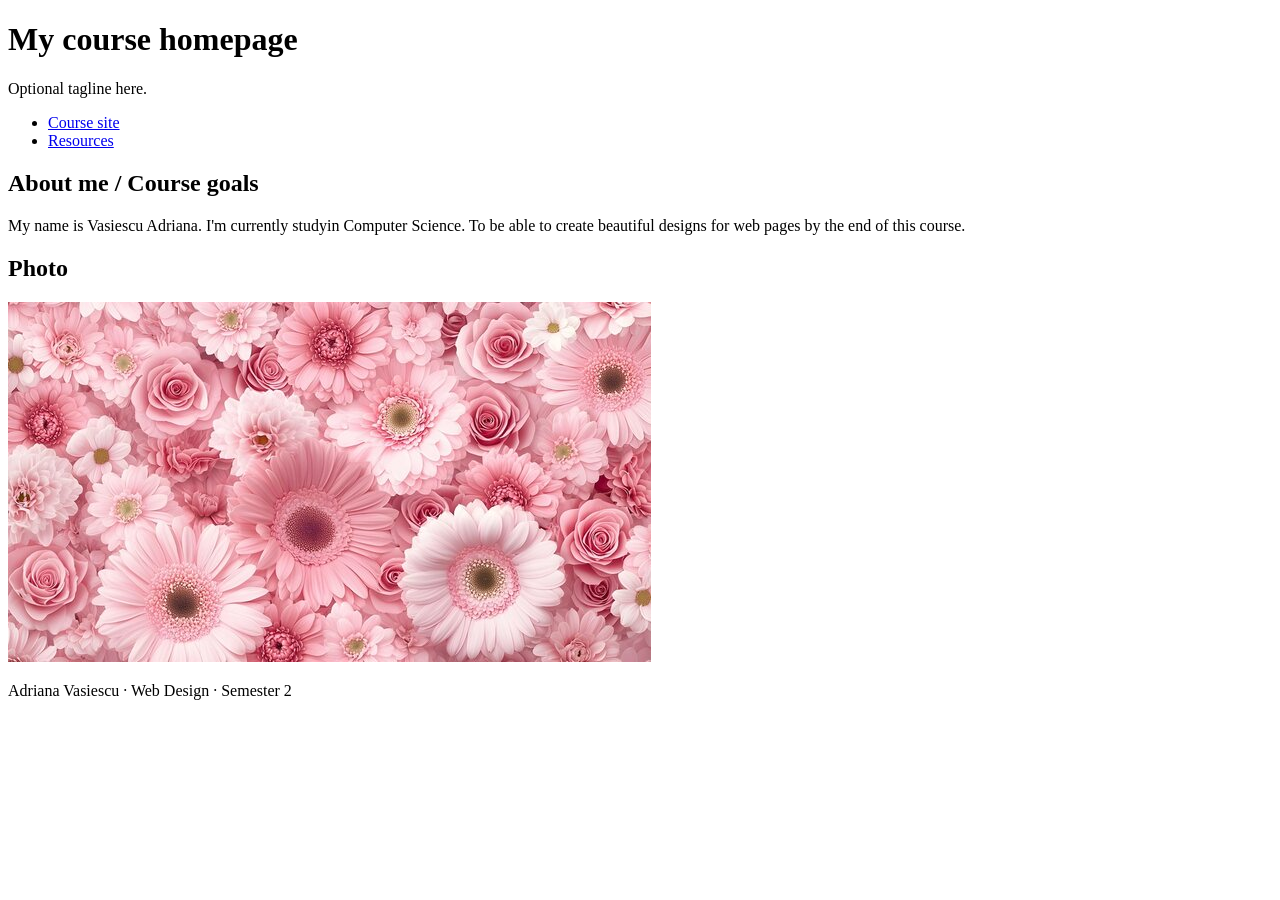
==== index.html @ 72a213b7 "Update index.html" ====
<!DOCTYPE html>
<html lang="en">
<head>
  <meta charset="UTF-8">
  <meta name="viewport" content="width=device-width">
  <title>Course homepage - Heading hierarchy example</title>
</head>
<body>
  <header>
    <h1>My course homepage</h1>
    <p>Optional tagline here.</p>
  </header>
  <nav aria-label="Main navigation">
    <ul>
      <li><a href="https://stefaniga.github.io/ewd-uvt-2026/lecture-1/">Course site</a></li>
      <li><a href="https://stefaniga.github.io/ewd-uvt-2026/labs/1/">Resources</a></li>
    </ul>
  </nav>
  <main id="main-content">
    <section>
      <h2>About me / Course goals</h2>
      <p>My name is Vasiescu Adriana. I'm currently studyin Computer Science. To be able to create beautiful designs for web pages by the end of this course.</p>
    </section>
    <section>
      <h2>Photo</h2>
      <img src="360_F_1259180121_rKxqQ3axerj2dqdNRu1DFFnIy3X4XsMe.jpg" alt="A decorative picture with an assortment of pastel pink flowers for a cozy vibe.">
    </section>
  </main>
  <footer>
    <p>Adriana Vasiescu · Web Design · Semester 2</p>
  </footer>
</body>

</html>
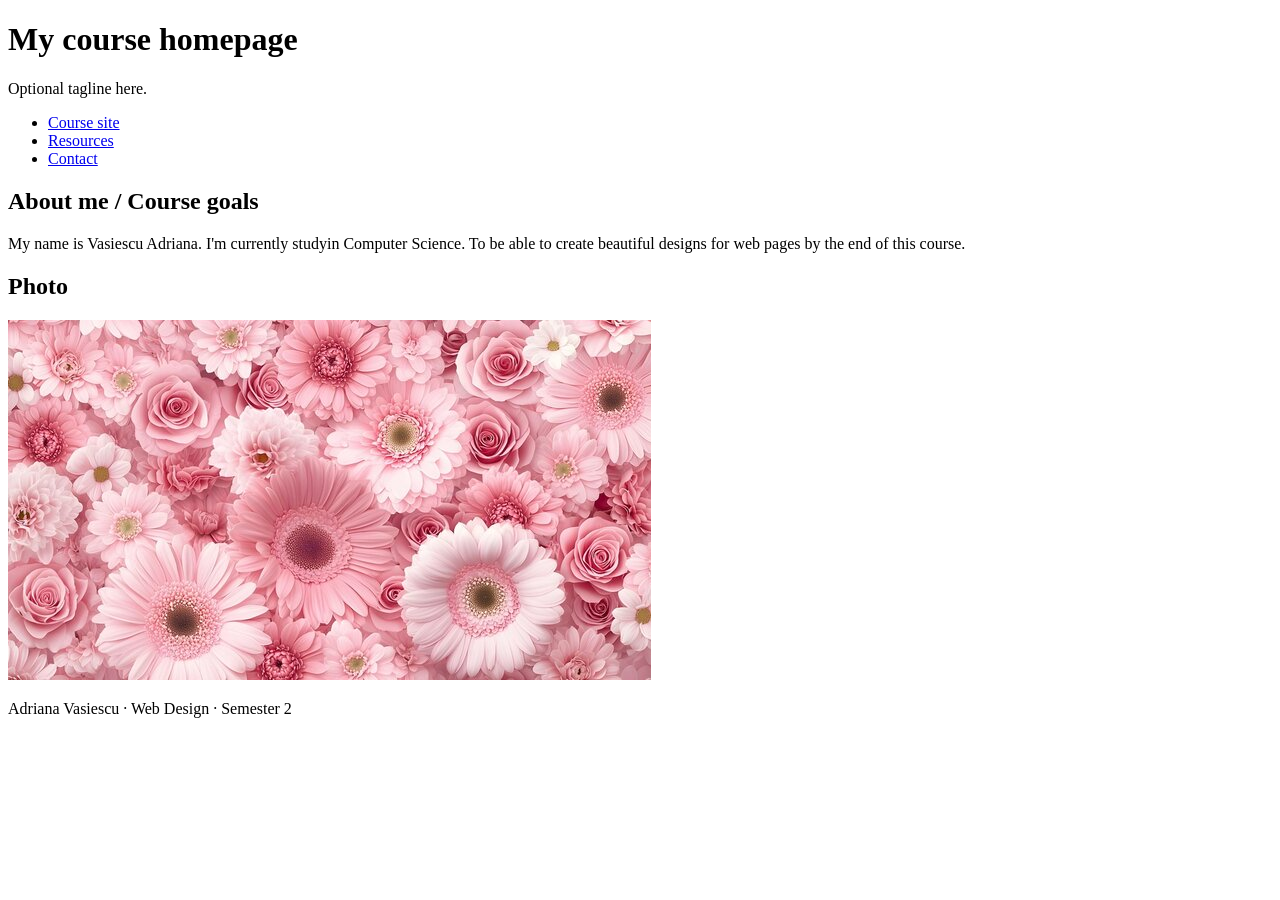
==== commit d92b82f1: "Update index.html" ====
--- a/index.html
+++ b/index.html
@@ -14,6 +14,7 @@
     <ul>
       <li><a href="https://stefaniga.github.io/ewd-uvt-2026/lecture-1/">Course site</a></li>
       <li><a href="https://stefaniga.github.io/ewd-uvt-2026/labs/1/">Resources</a></li>
+      <li><a href="contact.html">Contact</a> </li>
     </ul>
   </nav>
   <main id="main-content">
@@ -32,3 +33,4 @@
 </body>
 
 </html>
+
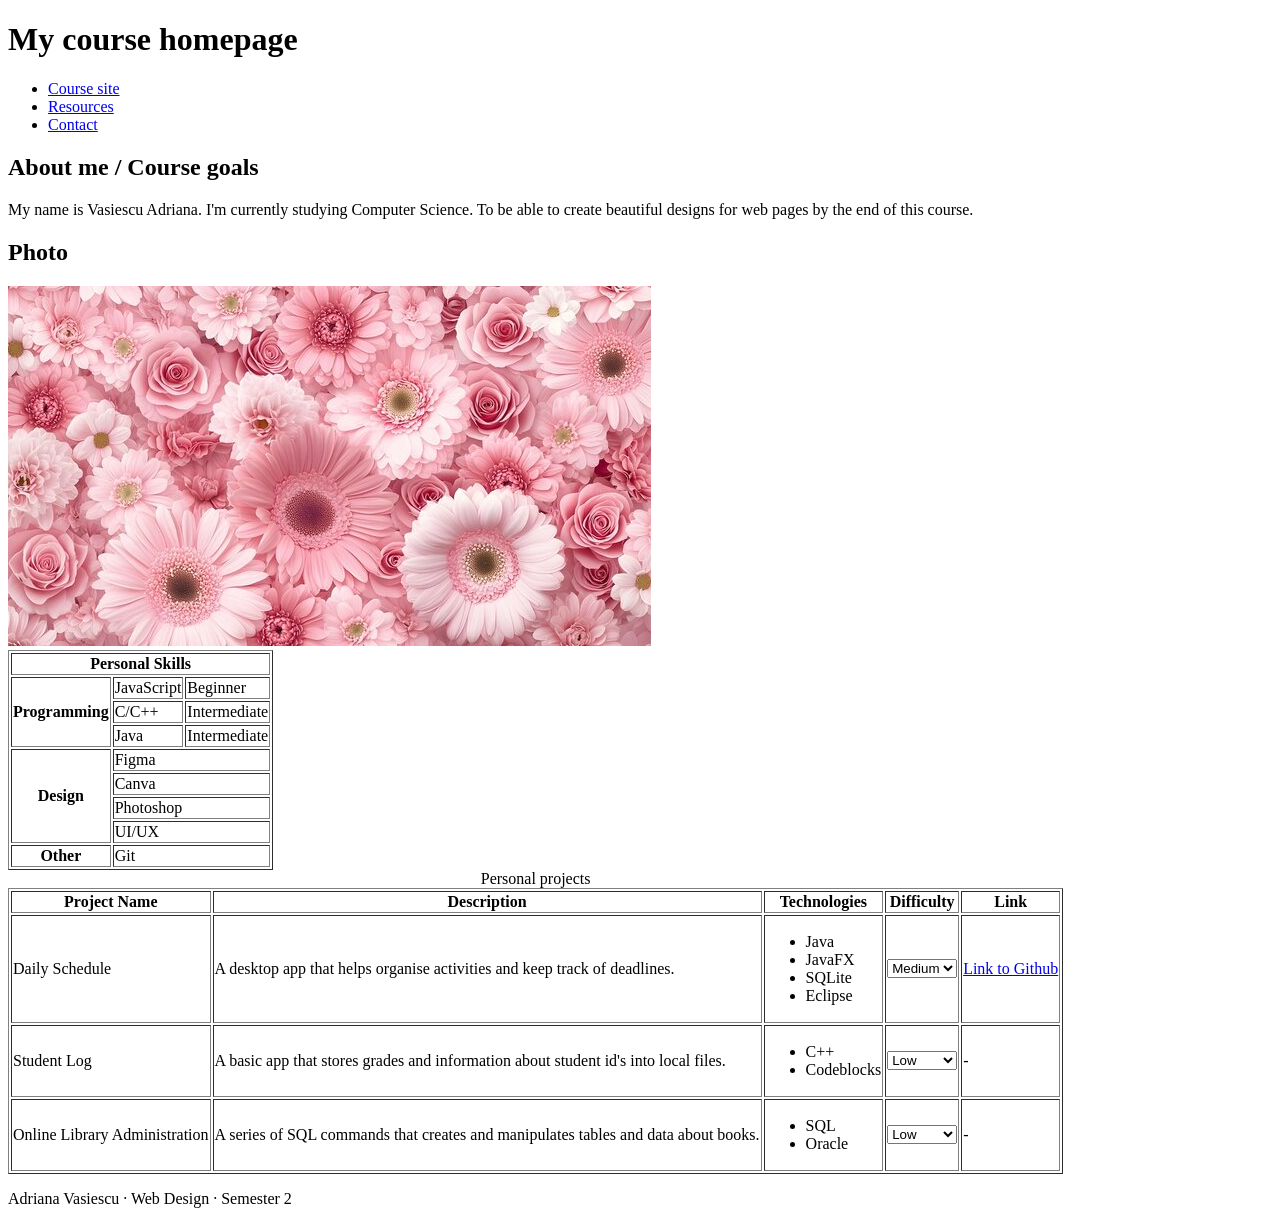
==== commit 30e774db: "Add files via upload" ====
--- a/index.html
+++ b/index.html
@@ -8,29 +8,139 @@
 <body>
   <header>
     <h1>My course homepage</h1>
-    <p>Optional tagline here.</p>
   </header>
   <nav aria-label="Main navigation">
     <ul>
       <li><a href="https://stefaniga.github.io/ewd-uvt-2026/lecture-1/">Course site</a></li>
-      <li><a href="https://stefaniga.github.io/ewd-uvt-2026/labs/1/">Resources</a></li>
+      <li><a href="#">Resources</a></li>
       <li><a href="contact.html">Contact</a> </li>
     </ul>
   </nav>
   <main id="main-content">
     <section>
       <h2>About me / Course goals</h2>
-      <p>My name is Vasiescu Adriana. I'm currently studyin Computer Science. To be able to create beautiful designs for web pages by the end of this course.</p>
+      <p>My name is Vasiescu Adriana. I'm currently studying Computer Science. To be able to create beautiful designs for web pages by the end of this course.</p>
     </section>
     <section>
       <h2>Photo</h2>
       <img src="360_F_1259180121_rKxqQ3axerj2dqdNRu1DFFnIy3X4XsMe.jpg" alt="A decorative picture with an assortment of pastel pink flowers for a cozy vibe.">
     </section>
+
+    <table border="1">
+    <thead>
+        <tr>
+            <th scope="col" colspan="3">Personal Skills</th>
+        </tr>
+    </thead>
+    <tbody>
+        <tr>
+            <th scope="row" rowspan="3">Programming</th>
+            <td>JavaScript</td>
+            <td>Beginner</td>
+        </tr>
+        <tr>
+            <td>C/C++</td>
+            <td>Intermediate</td>
+        </tr>
+        <tr>
+            <td>Java</td>
+            <td>Intermediate</td>
+        </tr>
+        <tr>
+            <th scope="row" rowspan="4">Design</th>
+            <td colspan="2">Figma</td>
+        </tr>
+        <tr>
+            <td colspan="2">Canva</td>
+        </tr>
+        <tr>
+            <td colspan="2">Photoshop</td>
+        </tr>
+        <tr>
+            <td colspan="2">UI/UX</td>
+        </tr>
+        <tr>
+            <th scope="row">Other</th>
+            <td colspan="2">Git</td>
+        </tr>
+    </tbody>
+  </table>
+
+  <table border="1">
+      <caption>Personal projects</caption>
+      <thead>
+        <tr>
+          <th scope="col">Project Name</th>
+          <th scope="col">Description</th>
+          <th scope="col">Technologies</th>
+          <th scope="col">Difficulty</th>
+          <th scope="col">Link</th>
+        </tr>
+      </thead>
+
+      <tbody>
+        <tr>
+          <td>Daily Schedule</td>
+          <td>A desktop app that helps organise activities and keep track of deadlines.</td>
+          <td>
+            <ul>
+              <li>Java</li>
+              <li>JavaFX</li>
+              <li>SQLite</li>
+              <li>Eclipse</li>
+            </ul>
+          </td>
+          <td>
+            <select name="difficulty">
+              <option value="low">Low</option>
+              <option value="medium" selected>Medium</option>
+              <option value="high">High</option>
+            </select>
+          </td>
+          <td><a href="https://github.com/Programare-III-2025-2026/p3-proiect-gr8-4dr1-R.git">Link to Github</a></td>
+        </tr>
+        <tr>
+          <td>Student Log</td>
+          <td>A basic app that stores grades and information about student id's into local files.</td>
+          <td>
+            <ul>
+              <li>C++</li>
+              <li>Codeblocks</li>
+            </ul>
+          </td>
+          <td><select name="difficulty">
+                <option value="low" selected>Low</option>
+                <option value="medium">Medium</option>
+                <option value="high">High</option>
+              </select>
+          </td>
+          <td>-</td>
+        </tr>
+        <tr>
+          <td>Online Library Administration</td>
+          <td>A series of SQL commands that creates and manipulates tables and data about books.</td>
+          <td>
+            <ul>
+              <li>SQL</li>
+              <li>Oracle</li>
+            </ul>
+          </td>
+          <td><select name="difficulty">
+                <option value="low" selected>Low</option>
+                <option value="medium">Medium</option>
+                <option value="high">High</option>
+              </select>
+          </td>
+          <td>-</td>
+        </tr>
+
+      </tbody>
+
+  </table>
+
   </main>
   <footer>
     <p>Adriana Vasiescu · Web Design · Semester 2</p>
   </footer>
 </body>
-
-</html>
-
+</html>
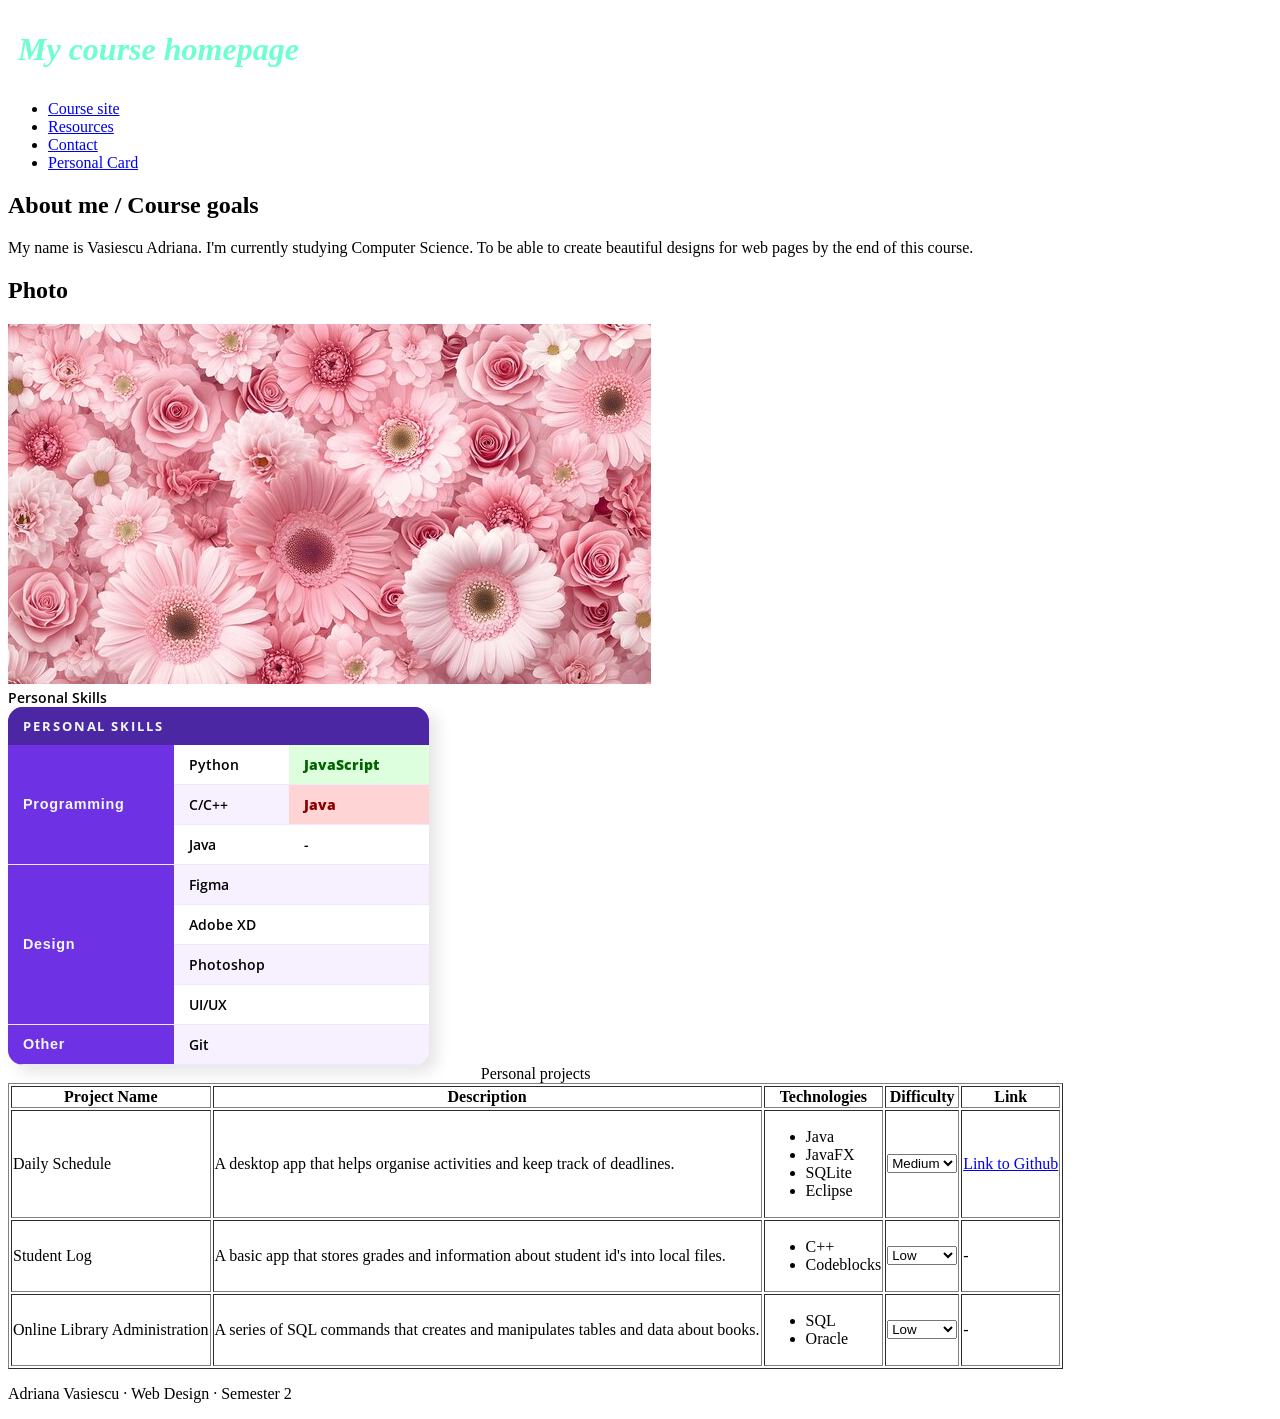
==== commit f523c6cb: "Add files via upload" ====
--- a/index.html
+++ b/index.html
@@ -1,9 +1,20 @@
 <!DOCTYPE html>
 <html lang="en">
 <head>
+  <link rel="preconnect" href="https://fonts.googleapis.com">
+  <link rel="preconnect" href="https://fonts.gstatic.com" crossorigin>
+  <link href="https://fonts.googleapis.com/css2?family=Open+Sans:ital,wght@0,300..800;1,300..800&display=swap" rel="stylesheet">
   <meta charset="UTF-8">
   <meta name="viewport" content="width=device-width">
   <title>Course homepage - Heading hierarchy example</title>
+  <link rel="stylesheet" href="style.css">
+   <style>
+    table.skill-display thead {
+        font-size: 0.8rem;
+        background-color: rgb(111, 49, 228);
+        
+    }
+  </style>
 </head>
 <body>
   <header>
@@ -14,6 +25,7 @@
       <li><a href="https://stefaniga.github.io/ewd-uvt-2026/lecture-1/">Course site</a></li>
       <li><a href="#">Resources</a></li>
       <li><a href="contact.html">Contact</a> </li>
+      <li><a href="card.html">Personal Card</a></li>
     </ul>
   </nav>
   <main id="main-content">
@@ -26,32 +38,33 @@
       <img src="360_F_1259180121_rKxqQ3axerj2dqdNRu1DFFnIy3X4XsMe.jpg" alt="A decorative picture with an assortment of pastel pink flowers for a cozy vibe.">
     </section>
 
-    <table border="1">
+    <table class="skill-display">
+    <caption style="text-align: left;">Personal Skills</caption>
     <thead>
         <tr>
-            <th scope="col" colspan="3">Personal Skills</th>
+            <th scope="col" colspan="3" style="background-color: #4c27a4; text-transform: uppercase; letter-spacing: 0.15em;">Personal Skills</th>
         </tr>
     </thead>
     <tbody>
         <tr>
             <th scope="row" rowspan="3">Programming</th>
-            <td>JavaScript</td>
-            <td>Beginner</td>
+            <td>Python</td>
+            <td style="background-color: #deffde; font-weight: bolder; color: darkgreen;">JavaScript</td>
         </tr>
         <tr>
             <td>C/C++</td>
-            <td>Intermediate</td>
+            <td style="background-color: #ffd4d4; font-weight: bolder; color: darkred;">Java</td>
         </tr>
         <tr>
             <td>Java</td>
-            <td>Intermediate</td>
+            <td>-</td>
         </tr>
         <tr>
             <th scope="row" rowspan="4">Design</th>
             <td colspan="2">Figma</td>
         </tr>
         <tr>
-            <td colspan="2">Canva</td>
+            <td colspan="2">Adobe XD</td>
         </tr>
         <tr>
             <td colspan="2">Photoshop</td>
--- a/style.css
+++ b/style.css
@@ -0,0 +1,50 @@
+h1 {
+    color: #6dffce;
+   font-style:italic;
+   padding: 10px; 
+}
+
+
+.skill-display {
+    border-collapse: separate;
+    border-spacing: 0;
+    overflow: hidden;
+    font-family:'Open Sans', sans-serif;
+    font-size: 0.9rem;
+    font-weight: 600;
+    border-bottom-left-radius: 15px;
+    border-bottom-right-radius: 15px;
+    box-shadow: 8px 8px 15px rgba(0, 0, 0, 0.1);
+}
+
+
+.skill-display thead tr:first-child th:first-child {
+    border-top-left-radius: 15px;
+}
+
+.skill-display thead tr:first-child th:last-child {
+    border-top-right-radius: 15px;
+}
+
+
+.skill-display th {
+    background-color: rgb(111, 49, 228);
+    color: aliceblue;
+    text-align: left;  
+    padding: 10px 50px 10px 15px; 
+    letter-spacing: 0.05em;
+}
+
+.skill-display tbody tr:nth-child(even) {
+    background-color: #f7f1ff;
+
+}
+
+.skill-display tbody td, .skill-display tbody th {
+    border-bottom: 1px solid #eee8ff;
+    padding: 10px 50px 10px 15px;     
+}
+
+.skill-display tbody th {
+    font-family: Arial, Helvetica, sans-serif;
+}
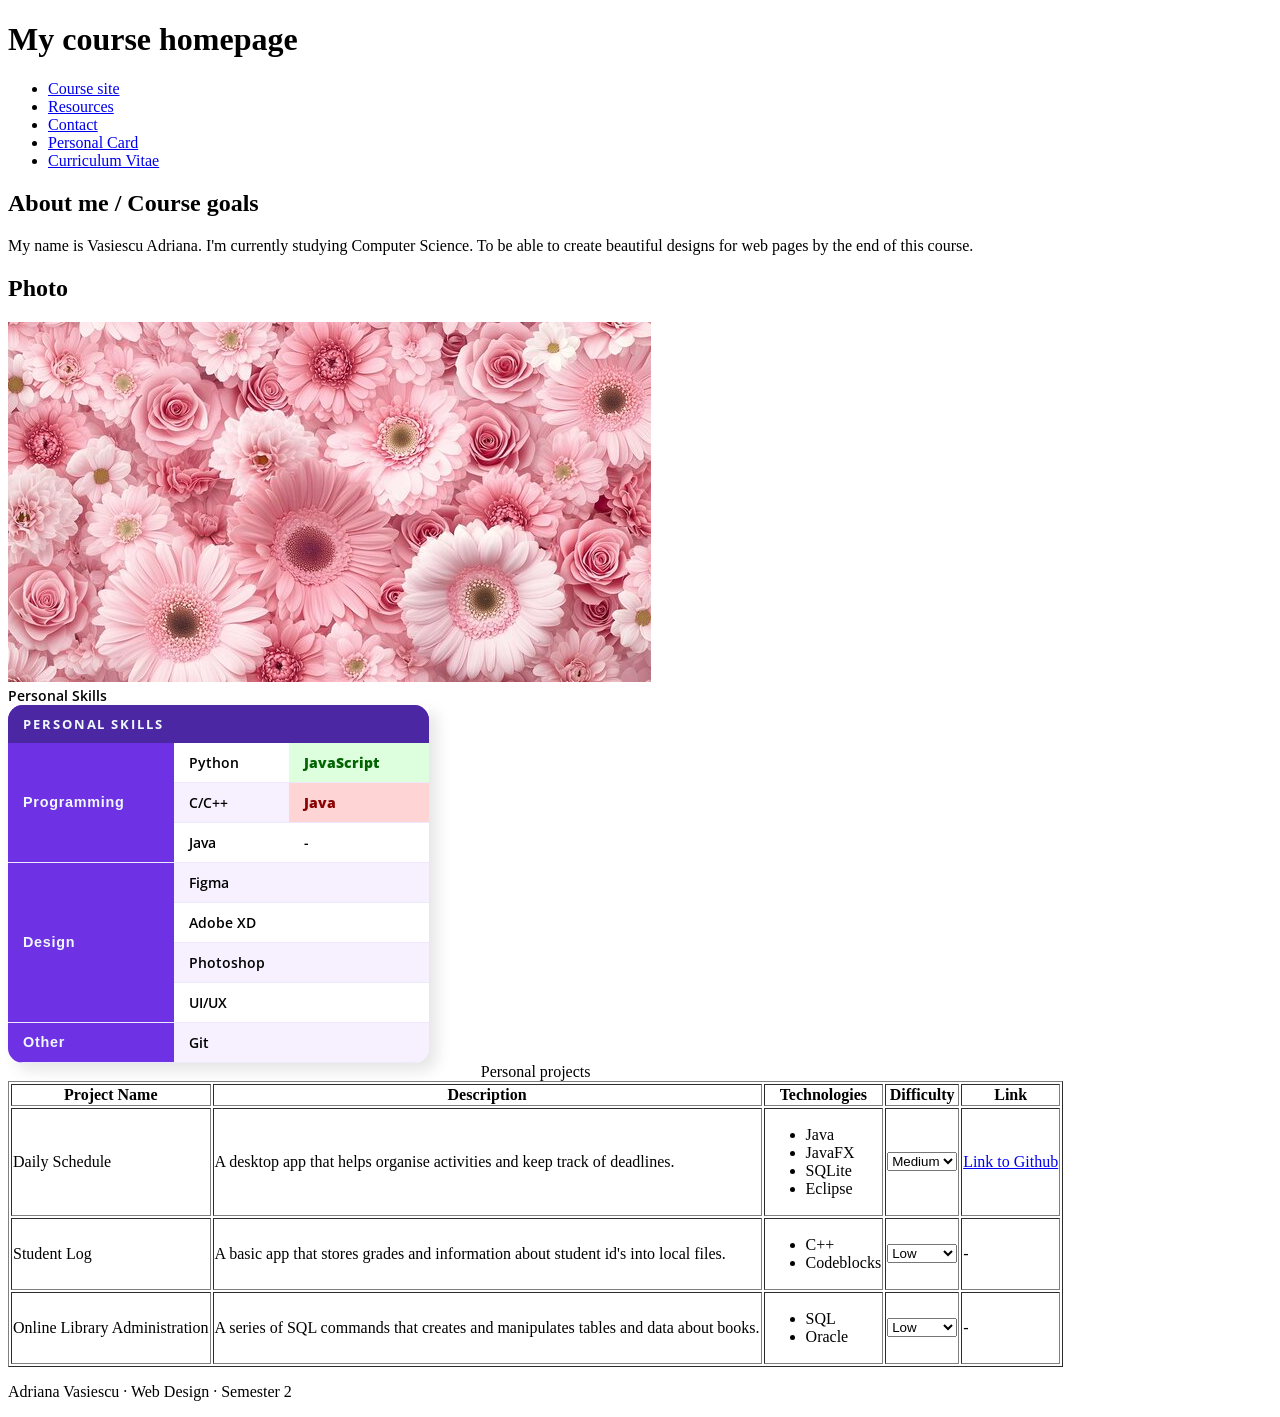
==== commit 3d2cf397: "Add files via upload" ====
--- a/index.html
+++ b/index.html
@@ -23,9 +23,10 @@
   <nav aria-label="Main navigation">
     <ul>
       <li><a href="https://stefaniga.github.io/ewd-uvt-2026/lecture-1/">Course site</a></li>
-      <li><a href="#">Resources</a></li>
+      <li><a href="https://stefaniga.github.io/ewd-uvt-2026/labs/">Resources</a></li>
       <li><a href="contact.html">Contact</a> </li>
       <li><a href="card.html">Personal Card</a></li>
+      <li><a href="cv.html">Curriculum Vitae</a></li>
     </ul>
   </nav>
   <main id="main-content">
--- a/style.css
+++ b/style.css
@@ -1,4 +1,4 @@
-h1 {
+h1.test{
     color: #6dffce;
    font-style:italic;
    padding: 10px; 
@@ -47,4 +47,77 @@
 
 .skill-display tbody th {
     font-family: Arial, Helvetica, sans-serif;
+}
+
+
+
+/*styling for CV.HTML*/
+
+.cv-body {
+    font-family: 'Segoe UI', Tahoma, Geneva, Verdana, sans-serif;
+    background-color: #f4f7f6;
+    color: #333;
+    line-height: 1.6;
+    margin: 0;
+    padding: 20px;
+}
+
+.cv-container {
+    display: grid;
+    max-width: 1000px;
+    margin: 0 auto;
+    gap: 20px;
+    grid-template-areas: 
+        "header header"
+        "sidebar main";
+    grid-template-columns: 250px 1fr;
+}
+
+.profile { grid-area: header; background: #4c2c50; color: white; padding: 40px; border-radius: 8px; }
+.sidebar { grid-area: sidebar; background: #fff; padding: 20px; border-radius: 8px; }
+.projects-section { grid-area: main; }
+
+
+.projects-grid {
+    display: grid;
+    grid-template-columns: repeat(auto-fit, minmax(200px, 1fr));
+    gap: 15px;
+}
+
+
+.card {
+    background: white;
+    padding: 20px;
+    border-radius: 8px;
+    border-left: 5px solid #a543c1;
+    display: flex; 
+    flex-direction: column;
+    justify-content: space-between;
+    box-shadow: 0 2px 5px rgba(0,0,0,0.1);
+}
+
+
+.featured-card {
+    background: #bf56dd;
+    color: white;
+    border-left: 5px solid #9d25be;
+    transform: scale(1.02);
+}
+
+.skill-tags {
+    display: flex;
+    flex-wrap: wrap;
+    gap: 10px;
+    margin-top: 10px;
+}
+
+.skill-tags span {
+    background: #e1e8ed;
+    padding: 5px 12px;
+    border-radius: 20px;
+    font-size: 0.85rem;
+}
+
+.links {
+    color: #bf56dd;
 }
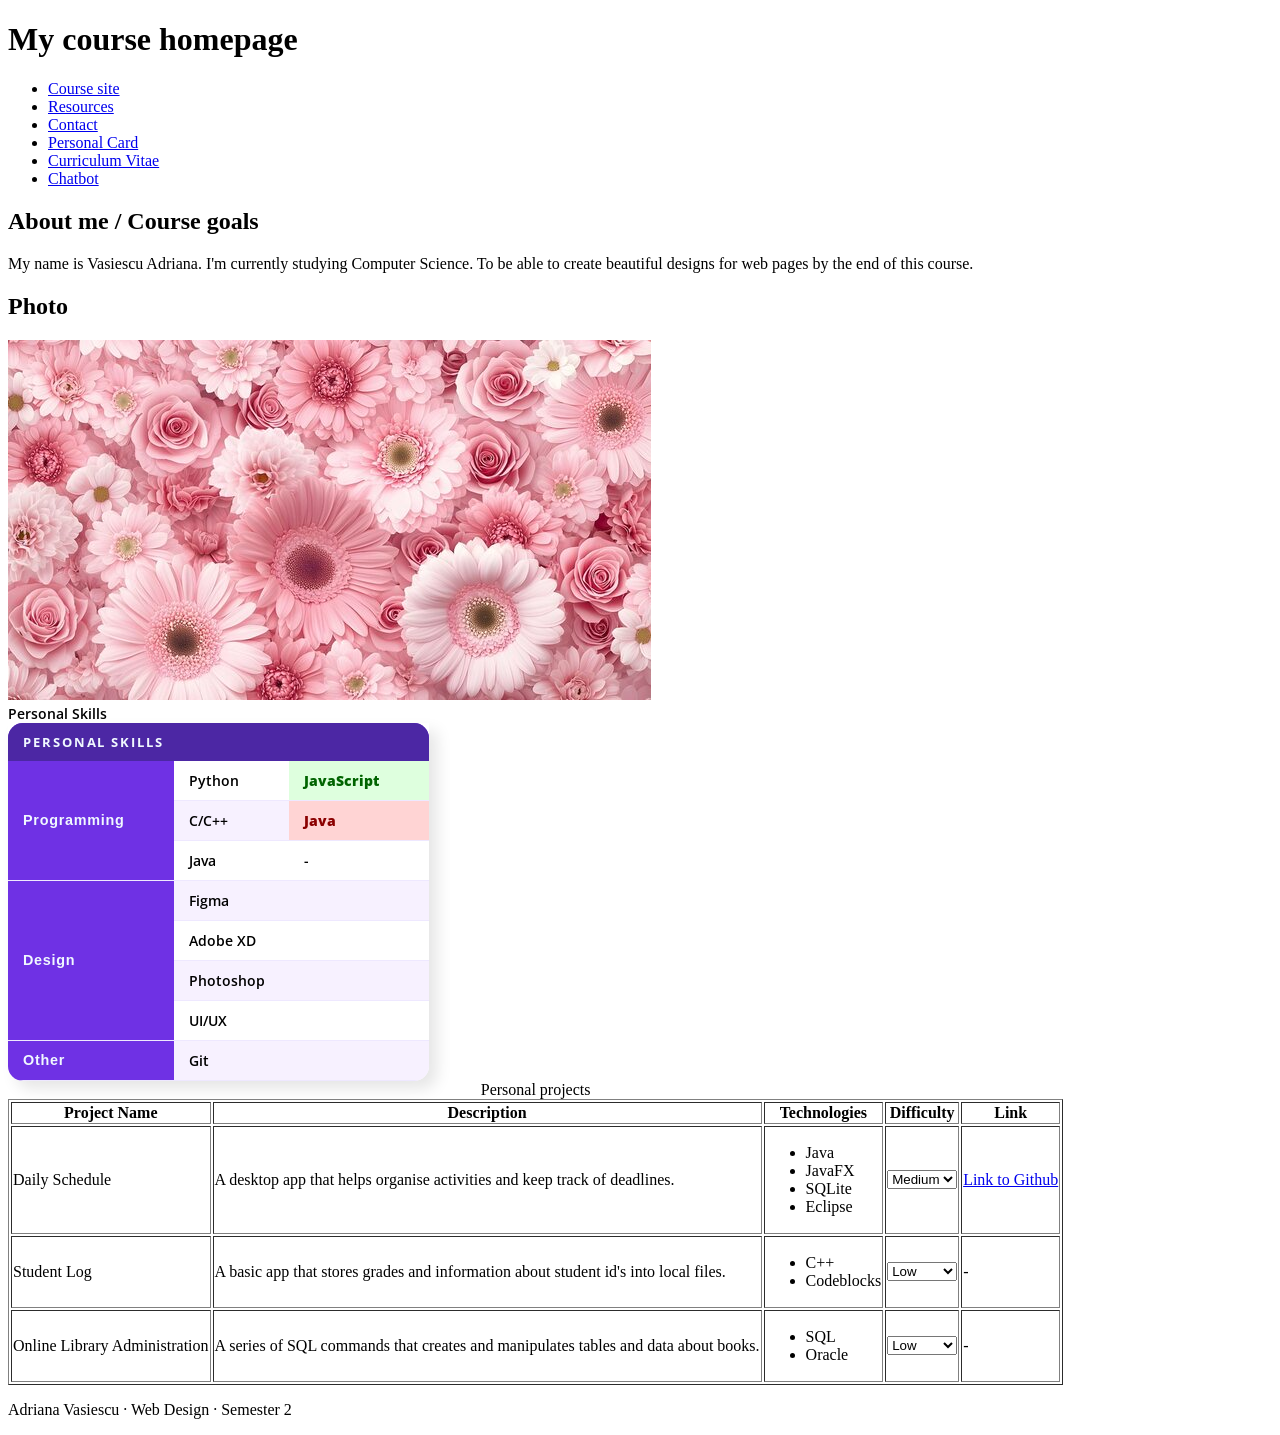
==== commit 3412752e: "Add files via upload" ====
--- a/index.html
+++ b/index.html
@@ -27,6 +27,7 @@
       <li><a href="contact.html">Contact</a> </li>
       <li><a href="card.html">Personal Card</a></li>
       <li><a href="cv.html">Curriculum Vitae</a></li>
+      <li><a href ="chatbot.html">Chatbot</a> </li>
     </ul>
   </nav>
   <main id="main-content">
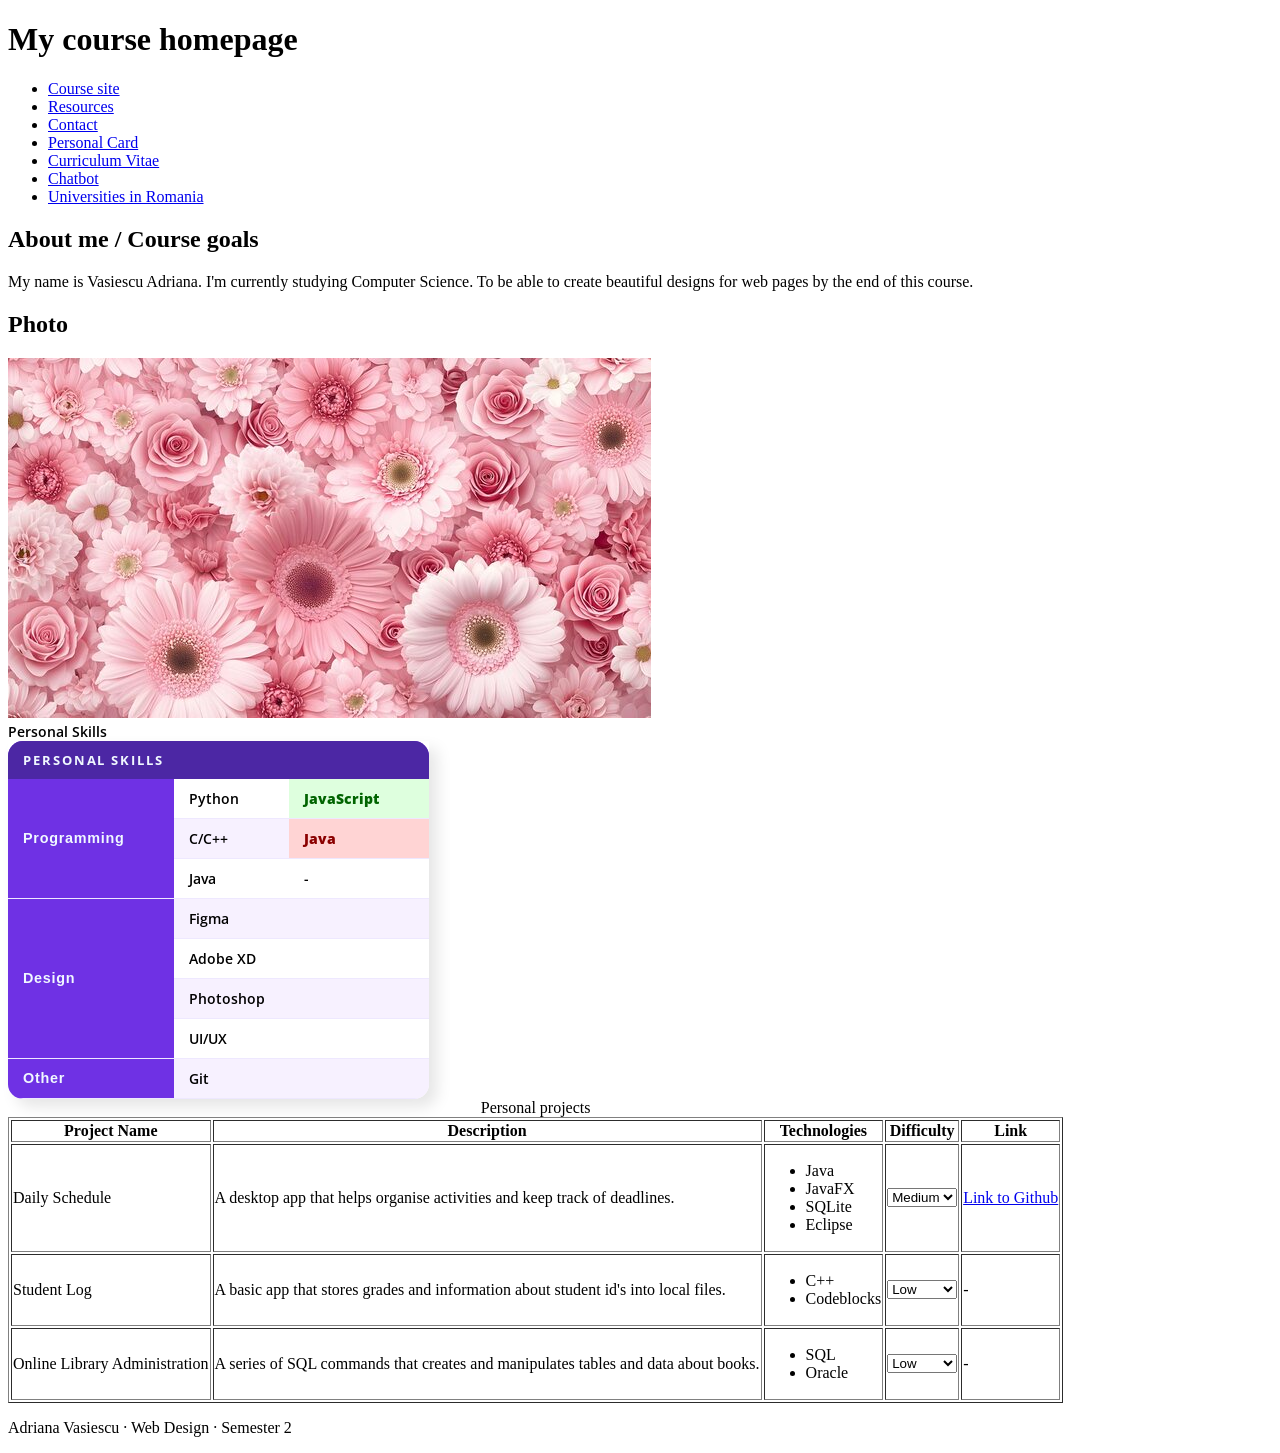
==== commit 7984ce8b: "Add files via upload" ====
--- a/index.html
+++ b/index.html
@@ -28,6 +28,7 @@
       <li><a href="card.html">Personal Card</a></li>
       <li><a href="cv.html">Curriculum Vitae</a></li>
       <li><a href ="chatbot.html">Chatbot</a> </li>
+      <li><a href="universities.html">Universities in Romania</a> </li>
     </ul>
   </nav>
   <main id="main-content">
